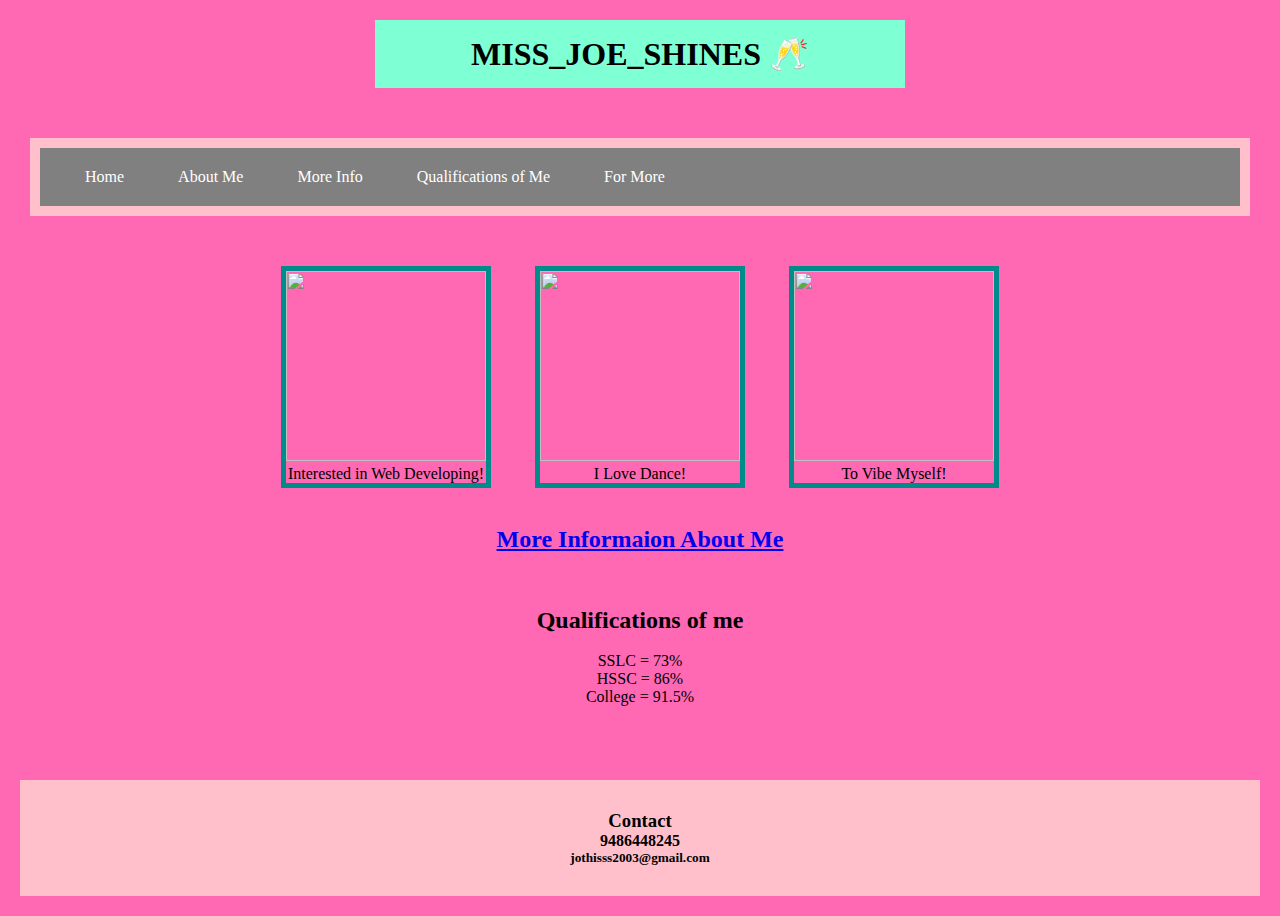
==== index.html @ 96c952cb "Add files via upload" ====
<!DOCTYPE html>
<html>
    <title> My Profile</title>
    <link rel="icon" href="C:\Users\ELCOT\Desktop\joe\joe.jpg">
    <link rel="stylesheet"href="style.css">
</head>
<body style= "background-color:hotpink">
    <div class="joo">
        <center>
            <h1> MISS_JOE_SHINES 🥂</h1>
            </center>

    </div>
    <div class="menu">
        <nav>
            <ul>
                <li> Home </li>
                <li> About Me  </li>
                <li> More Info</li>
                <li> Qualifications of Me </li>
                <li> For More</li>
                
             </ul>
        </nav>

    </div>
    <div class="about">
        <div class="box">
            <img src="C:\Users\ELCOT\Desktop\css\1.jpg" width="200" height="190">
            <p> Interested in Web Developing!</p>
         </div>
         <div class="box">
            <img src="C:\Users\ELCOT\Desktop\joe\two.jpg"width="200" height="190" >
            <p> I Love Dance!</p>
         </div>
         <div class="box">
            <img src="C:\Users\ELCOT\Desktop\joe\three.avif"width="200" height="190">
            <p> To Vibe Myself!</p>
            </div>

    </div>
    <div class="moreinfo">
        <br>
        <center>
        <h2><a href="hyper.html">More Informaion About Me</a></h2>
        </center>

    </div>
    <br>
    <br>
    <br>
    <div class="qualif">
        <center>
          <h2> Qualifications of me</h2>
          <br>
          <ul>
            <li>SSLC = 73%</li>
            <br>
            <li>HSSC = 86%</li>
            <br>
            <li>College = 91.5%</li>
            <br>
          </ul>

        </center>

    </div>
    <br>
    <br>
    <br>
    <div class="more">
        <h3> Contact</h3>
        <h4> 9486448245 </h4>
     <h5>jothisss2003@gmail.com</h5>

    </div>
   
</body>
    


</html>
---- style.css ----
*
{
    margin:0;
    padding: 0;
}
h1{
    background-color: aquamarine;
    display: inline-block;
    width: 500px;
    padding: 15px;
    margin: 20px;

}
nav
{
    background-color:gray;
    color: white;
    padding: 20px;
    margin: 30px;
    border-color:pink;
    border-width: 10px;
    border-style:solid;
}
li{
    display: inline;
    padding: 20px;
    margin: 5px;
    cursor: pointer;
}
li:hover{
    color: aqua;
}
.box
{
    border-color: darkcyan;
    border-width: 5px;
    border-style: solid;
    display: inline-block;
    width: 200px;
    margin: 20px;

}
.about
{
    text-align: center;

}
.box:hover{
    background-color: darkturquoise;
    color: white;
}
.more
{
    background-color:pink;
    color: black;
    text-align: center;
    padding: 30px;
    margin: 20px;
}
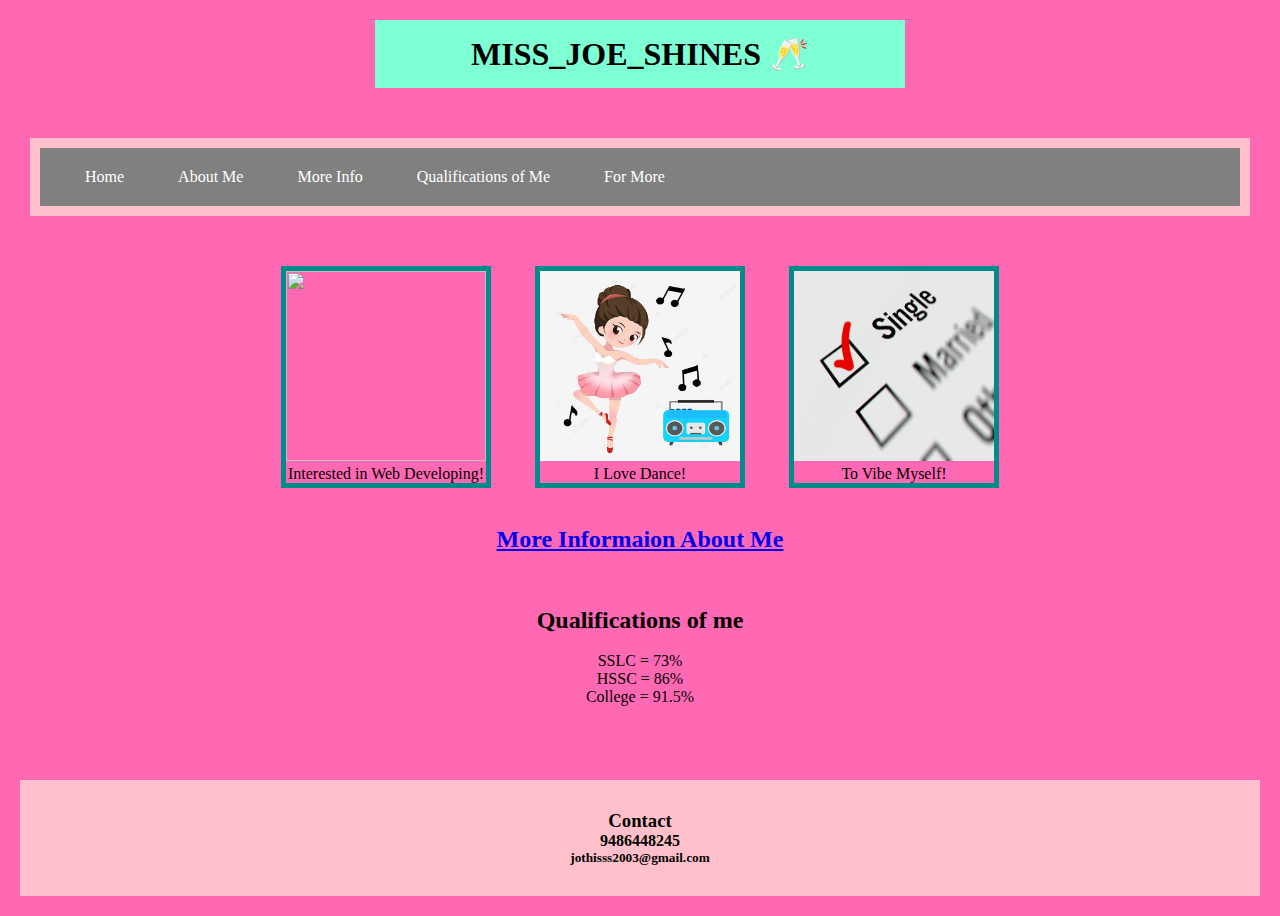
==== commit 8c13bbac: "Update index.html" ====
--- a/index.html
+++ b/index.html
@@ -1,7 +1,7 @@
 <!DOCTYPE html>
 <html>
     <title> My Profile</title>
-    <link rel="icon" href="C:\Users\ELCOT\Desktop\joe\joe.jpg">
+    <link rel="icon" href="joe.jpg">
     <link rel="stylesheet"href="style.css">
 </head>
 <body style= "background-color:hotpink">
@@ -26,15 +26,15 @@
     </div>
     <div class="about">
         <div class="box">
-            <img src="C:\Users\ELCOT\Desktop\css\1.jpg" width="200" height="190">
+            <img src="1.jpg" width="200" height="190">
             <p> Interested in Web Developing!</p>
          </div>
          <div class="box">
-            <img src="C:\Users\ELCOT\Desktop\joe\two.jpg"width="200" height="190" >
+            <img src="two.jpg"width="200" height="190" >
             <p> I Love Dance!</p>
          </div>
          <div class="box">
-            <img src="C:\Users\ELCOT\Desktop\joe\three.avif"width="200" height="190">
+            <img src="three.avif"width="200" height="190">
             <p> To Vibe Myself!</p>
             </div>
 
@@ -79,4 +79,4 @@
     
 
 
-</html>+</html>
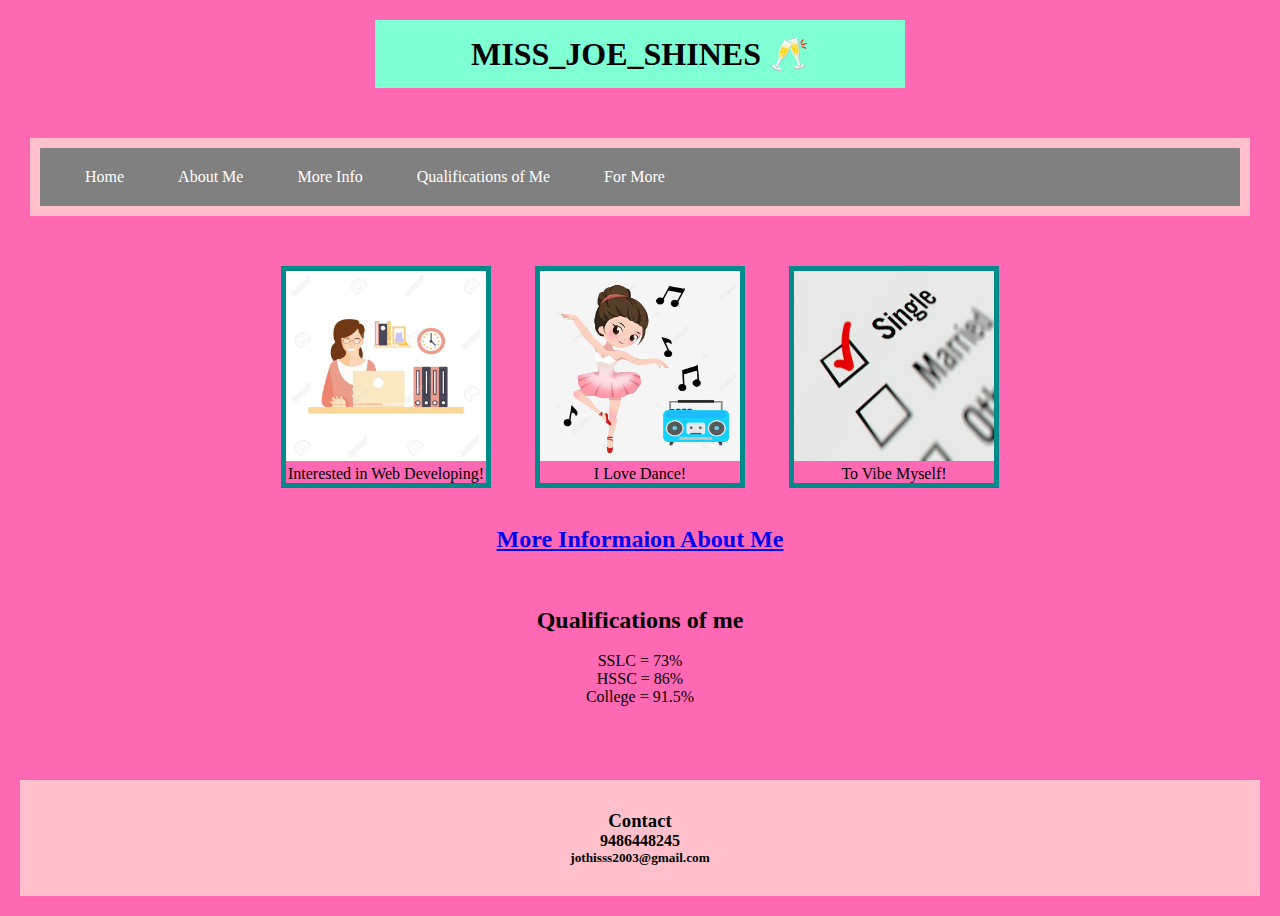
==== commit 4fa87fb8: "Update index.html" ====
--- a/index.html
+++ b/index.html
@@ -26,7 +26,7 @@
     </div>
     <div class="about">
         <div class="box">
-            <img src="1.jpg" width="200" height="190">
+            <img src="one.jpg" width="200" height="190">
             <p> Interested in Web Developing!</p>
          </div>
          <div class="box">
